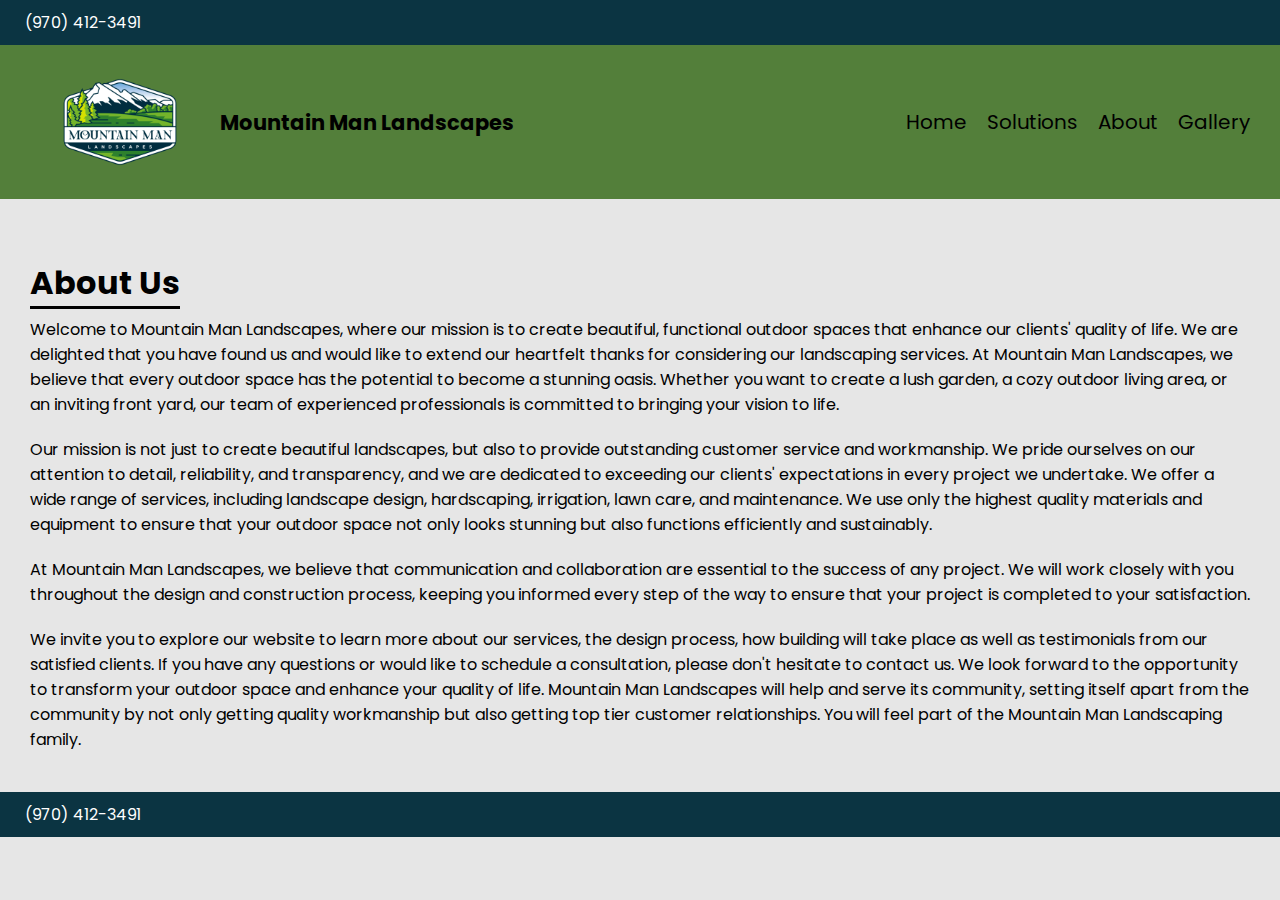
==== about.html @ 94b2fccf "Update about.html" ====
<!DOCTYPE html>
<html>
<head>
    <title>Mountain Man Landscapes Website</title>
    <meta charset="utf-8">
    <meta name="viewport" content="width=device-width, initial-scale=1.0">
    <link rel="stylesheet" type="text/css" href="about.css">
    <link rel="stylesheet" type="text/css" href="https://cdnjs.cloudflare.com/ajax/libs/font-awesome/6.4.0/css/all.min.css">
    <script type="module" src="https://unpkg.com/ionicons@7.1.0/dist/ionicons/ionicons.esm.js"></script>
</head>

<body>

    <!-- This is the topbar that hosts all the social links and phone number -->

    <div class="top-bar">
        <span><a href="tel:9704123491"><ion-icon name="call-outline"></ion-icon> (970) 412-3491</a></span>
        <ul>
            <li><a href="#"><ion-icon name="logo-facebook"></ion-icon></a></li>
            <li><a href="#"><ion-icon name="logo-twitter"></ion-icon></a></li>
            <li><a href="#"><ion-icon name="logo-instagram"></ion-icon></a></li>
        </ul>
    </div>

    <!-- Navigation bar -->

    <nav>
        <div class="logo">
            <a href="index.html"><img src="logo.png" alt="logo">Mountain Man Landscapes</a>
        </div>
        <div class="toggle">
            <a href="#"><ion-icon name="menu-outline"></ion-icon></a>
        </div>
        <ul class="menu">
            <li><a href="index.html">Home</a></li>
            <li><a href="solutions.html">Solutions</a></li>
            <li><a href="about.html">About</a></li>
            <li><a href="gallery.html">Gallery</a></li>
        </ul>
    </nav>

    <!-- This is the navbar resizing hamburger script -->

    <script src="https://cdnjs.cloudflare.com/ajax/libs/jquery/3.6.4/jquery.min.js"></script>

    <script>

        $(function(){
            $(".toggle").on("click", function(){
                if($(".menu").hasClass("active")){
                    $(".menu").removeClass("active");
                    $(this).find("a").html("<ion-icon name='menu-outline'></ion-icon>");
                } else{
                    $(".menu").addClass("active");
                    $(this).find("a").html("<ion-icon name='close-outline'></ion-icon>");
                }
            });
        });

    </script>

    <div class="container1">
        <div class="left">
            <img src="" alt="">
        </div>
        <div class="right">
            <h1>About Us</h1>
            <p>Welcome to Mountain Man Landscapes, where our mission is to create beautiful, functional outdoor spaces that enhance our clients' quality of life. We are delighted that you have found us and would like to extend our heartfelt thanks for considering our landscaping services. At Mountain Man Landscapes, we believe that every outdoor space has the potential to become a stunning oasis. Whether you want to create a lush garden, a cozy outdoor living area, or an inviting front yard, our team of experienced professionals is committed to bringing your vision to life.</p>
            <p>Our mission is not just to create beautiful landscapes, but also to provide outstanding customer service and workmanship. We pride ourselves on our attention to detail, reliability, and transparency, and we are dedicated to exceeding our clients' expectations in every project we undertake. We offer a wide range of services, including landscape design, hardscaping, irrigation, lawn care, and maintenance. We use only the highest quality materials and equipment to ensure that your outdoor space not only looks stunning but also functions efficiently and sustainably.</p>
            <p>At Mountain Man Landscapes, we believe that communication and collaboration are essential to the success of any project. We will work closely with you throughout the design and construction process, keeping you informed every step of the way to ensure that your project is completed to your satisfaction.</p>
            <p>We invite you to explore our website to learn more about our services, the design process, how building will take place as well as testimonials from our satisfied clients. If you have any questions or would like to schedule a consultation, please don't hesitate to contact us. We look forward to the opportunity to transform your outdoor space and enhance your quality of life. Mountain Man Landscapes will help and serve its community, setting itself apart from the community by not only getting quality workmanship but also getting top tier customer relationships. You will feel part of the Mountain Man Landscaping family.</p>
        </div>
    </div>

    <!-- Bottom Bar -->

    <div class="bottom-bar">
        <span><a href="tel:9704123491"><ion-icon name="call-outline"></ion-icon> (970) 412-3491</a></span>
        <ul>
            <li><a href="#"><ion-icon name="logo-facebook"></ion-icon></a></li>
            <li><a href="#"><ion-icon name="logo-twitter"></ion-icon></a></li>
            <li><a href="#"><ion-icon name="logo-instagram"></ion-icon></a></li>
        </ul>
    </div>

  
    
</body>

</html>
---- about.css ----
@import url('https://fonts.googleapis.com/css2?family=Poppins:wght@300&display=swap');

*{
    margin: 0;
    padding: 0;
    box-sizing: border-box;
}

body{
    font-family: "Poppins", sans-serif;
    width: 100%;
    background-color:  #e6e6e6;
}

a, a:hover{
    text-decoration: none;
}

/* top bar */
.top-bar{
    display: flex;
    align-items: center;
    justify-content: space-between;
    padding: 10px 25px;
    background: #0B3442;
}

.top-bar span{
    color: #fff;
}

.top-bar ul{
    list-style: none;
    display: flex;
}

.top-bar li{
    margin: 0px 5px;
}

.top-bar a{
    color: #fff;
}

.top-bar a:hover{
    color: rgb(0, 174, 255);
}


/* Nav bar */
nav{
    background: #537F3A;
    padding: 5px 20px;
    display: flex;
    align-items: center;
}

nav a{
    color: #000
}

nav a:hover{
    color:#0B3442
}

.logo {
    flex: 1;
    align-items: left;
}

.logo a{
    display: flex;
    align-items: center;
    vertical-align: center;
    font-size: 21px;
    font-weight: bold;
    resize: vertical;
    overflow-wrap: normal;
}

.logo a:hover{
    color: #0B3442;
}

.logo img{
    width: 200px;
    padding: 0px 10px;
}

.menu{
    display: flex;
    align-items: center;
    list-style: none;
}

.menu li {
    padding: 15px 10px;
    font-size: 20px;
}

.toggle{
    font-size: 30px;
    display: none;
}

@media only screen and (min-device-width : 200px) and (max-width : 680px) {
    nav{
        display: block;
        position: relative;
        padding: 15px 20px;
    }

    .menu{
       margin-top: 15px;
       display: none;
    }

    .menu.active, .toggle{
        display: block;
    }

    .toggle{
        position: absolute;
        top: 15px;
        right: 20px;
    }

    .services{
        display: flex;
        flex-direction: column;
    }

    .products{
        display: flex;
        flex-direction: column;
    }

    .card{
        width: 85%;
        display: flex;
        margin: 20px 0px;
    }

}

.container1 {
    min-height: 50vh;
    width: 100%;
    display: flex;
    align-items: center;
    justify-content: center;
    padding-top: 60px;
    padding-bottom: 30px;
}

.container1 img {
    width: 90%;
    padding-left: 30px;
    padding-bottom: 15px;
    aspect-ratio: 16:9;
    display: block;

}

.container1 h1{
    padding-right: 30px;
    text-decoration: underline;
    text-underline-offset: 12px;
}

.container1 p{
    padding-top: 10px;
    padding-bottom: 10px;
    padding-right: 30px;
}




/* bottom bar */
.bottom-bar{
    display: flex;
    align-items: center;
    justify-content: space-between;
    padding: 10px 25px;
    background: #0B3442;
    width: auto;

}

.bottom-bar span{
    color: #fff;
}

.bottom-bar ul{
    list-style: none;
    display: flex;
}

.bottom-bar li{
    margin: 0px 5px;
}

.bottom-bar a{
    color: #fff;
}

.bottom-bar a:hover{
    color: rgb(0, 174, 255);
}

/* new */

body{
    min-width: 180px;
}
  
@media (max-width: 680px) {
    .logo {
      margin-right: 20px;
    }
}
  
@media (max-width: 360px) {
    .logo a {
      font-size: 14px;
    }
}
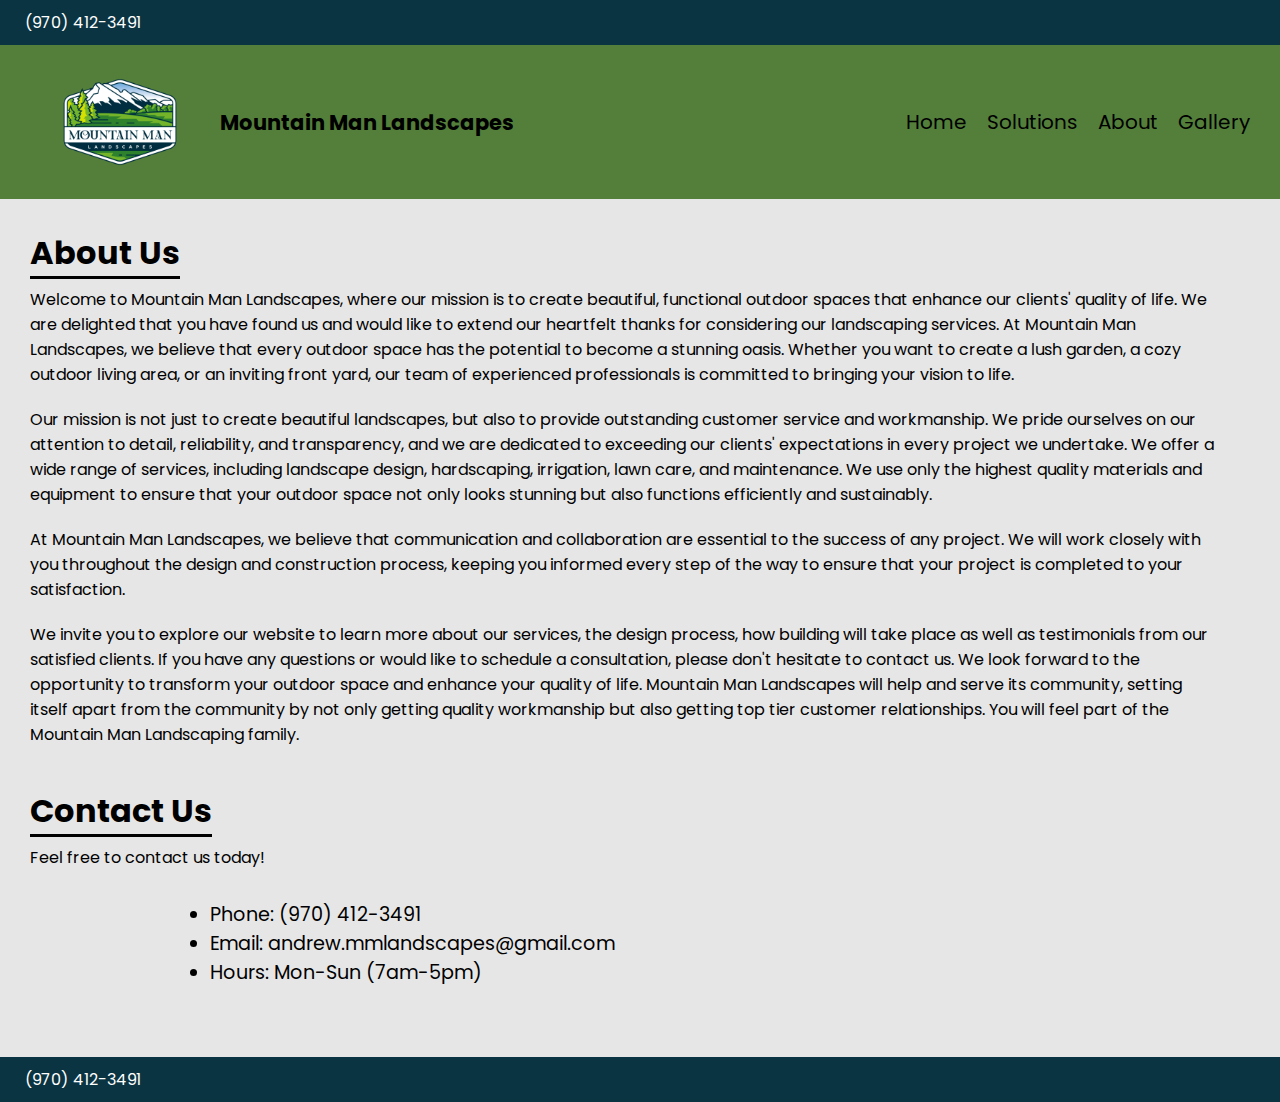
==== commit 6f37067f: "changes to about us page" ====
--- a/about.html
+++ b/about.html
@@ -72,6 +72,21 @@
         </div>
     </div>
 
+    <div class="container2">
+        <div class="left">
+            <img src="" alt="">
+        </div>
+        <div class="right">
+            <h1>Contact Us</h1>
+            <p>Feel free to contact us today!
+                <ul class="serUL">
+                    <li>Phone: (970) 412-3491</li>
+                    <li>Email: andrew.mmlandscapes@gmail.com</li>
+                    <li>Hours: Mon-Sun (7am-5pm)</li>
+                </ul>
+        </div>
+    </div>
+
     <!-- Bottom Bar -->
 
     <div class="bottom-bar">
--- a/about.css
+++ b/about.css
@@ -149,11 +149,31 @@
     display: flex;
     align-items: center;
     justify-content: center;
-    padding-top: 60px;
-    padding-bottom: 30px;
-}
-
-.container1 img {
+    padding: 30px;
+}
+
+
+
+.container1 h1{
+    padding-right: 30px;
+    text-decoration: underline;
+    text-underline-offset: 12px;
+}
+
+.container1 p{
+    padding-top: 10px;
+    padding-bottom: 10px;
+    padding-right: 30px;
+}
+
+.container2 {
+    min-height: 30vh;
+    width: 100%;
+    display: flex;
+    align-items: left;
+}
+
+.container2 img {
     width: 90%;
     padding-left: 30px;
     padding-bottom: 15px;
@@ -162,16 +182,23 @@
 
 }
 
-.container1 h1{
-    padding-right: 30px;
+.container2 h1{
+
     text-decoration: underline;
     text-underline-offset: 12px;
 }
 
-.container1 p{
+.container2 p{
     padding-top: 10px;
     padding-bottom: 10px;
     padding-right: 30px;
+}
+
+.container2 ul.serUL {
+    font-size: larger;
+    align-text: left;
+    padding: 20px 20vh;
+
 }
 
 
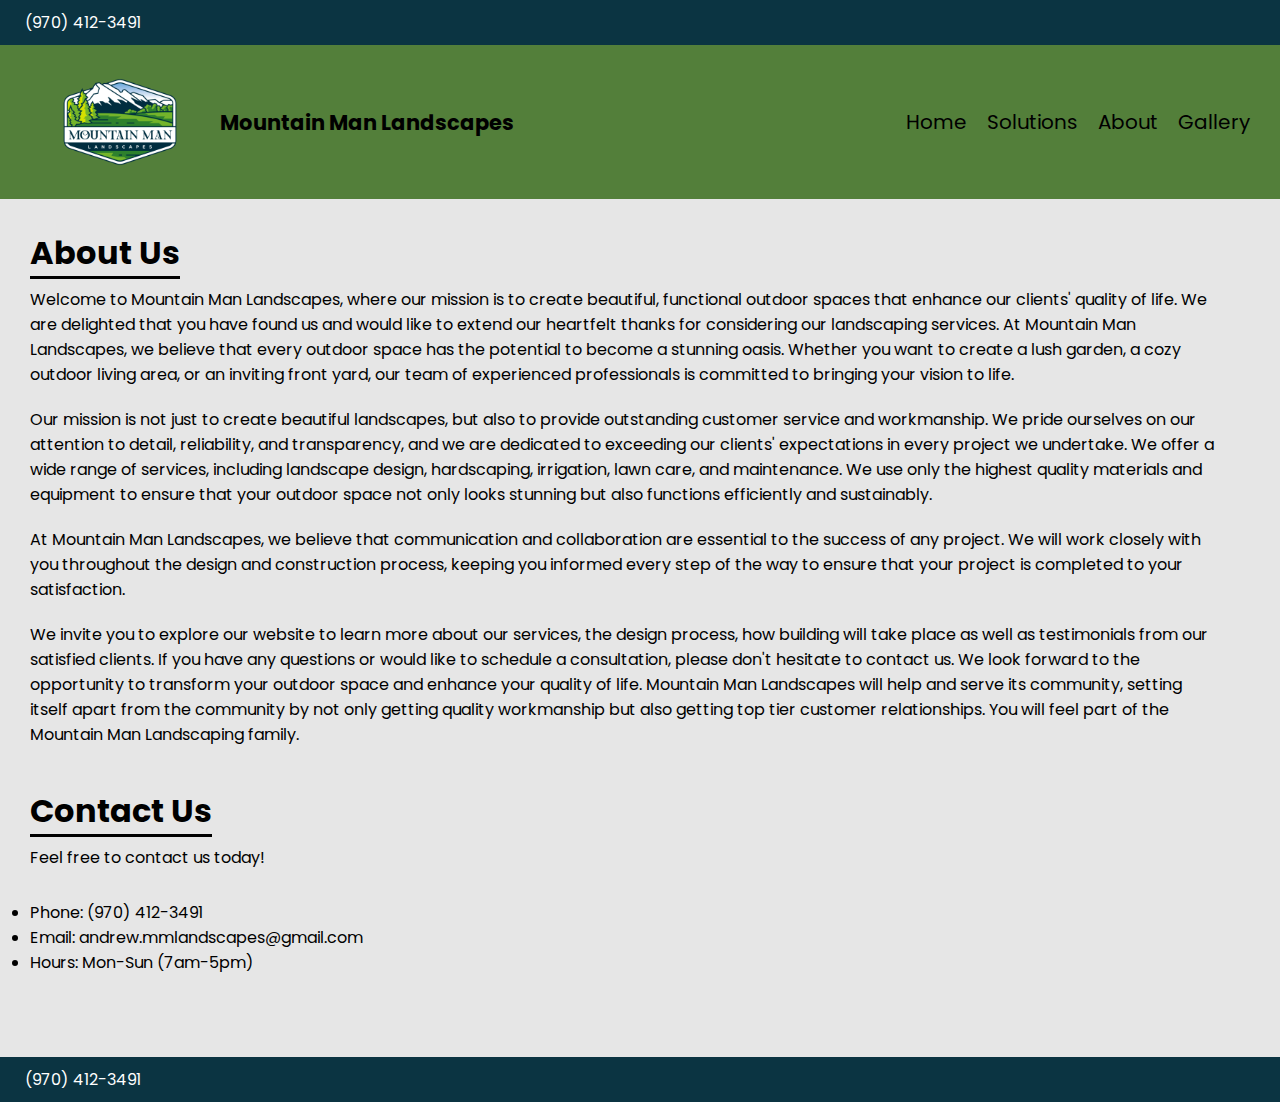
==== commit 739d0145: "updated links and buttons" ====
--- a/about.html
+++ b/about.html
@@ -26,13 +26,13 @@
 
     <nav>
         <div class="logo">
-            <a href="index.html"><img src="logo.png" alt="logo">Mountain Man Landscapes</a>
+            <a href="mtnmanlandscapes.com"><img src="logo.png" alt="logo">Mountain Man Landscapes</a>
         </div>
         <div class="toggle">
             <a href="#"><ion-icon name="menu-outline"></ion-icon></a>
         </div>
         <ul class="menu">
-            <li><a href="index.html">Home</a></li>
+            <li><a href="mtnmanlandscapes.com">Home</a></li>
             <li><a href="solutions.html">Solutions</a></li>
             <li><a href="about.html">About</a></li>
             <li><a href="gallery.html">Gallery</a></li>
--- a/about.css
+++ b/about.css
@@ -195,9 +195,9 @@
 }
 
 .container2 ul.serUL {
-    font-size: larger;
+    font-size: medium;
     align-text: left;
-    padding: 20px 20vh;
+    padding: 20px 0vh;
 
 }
 
